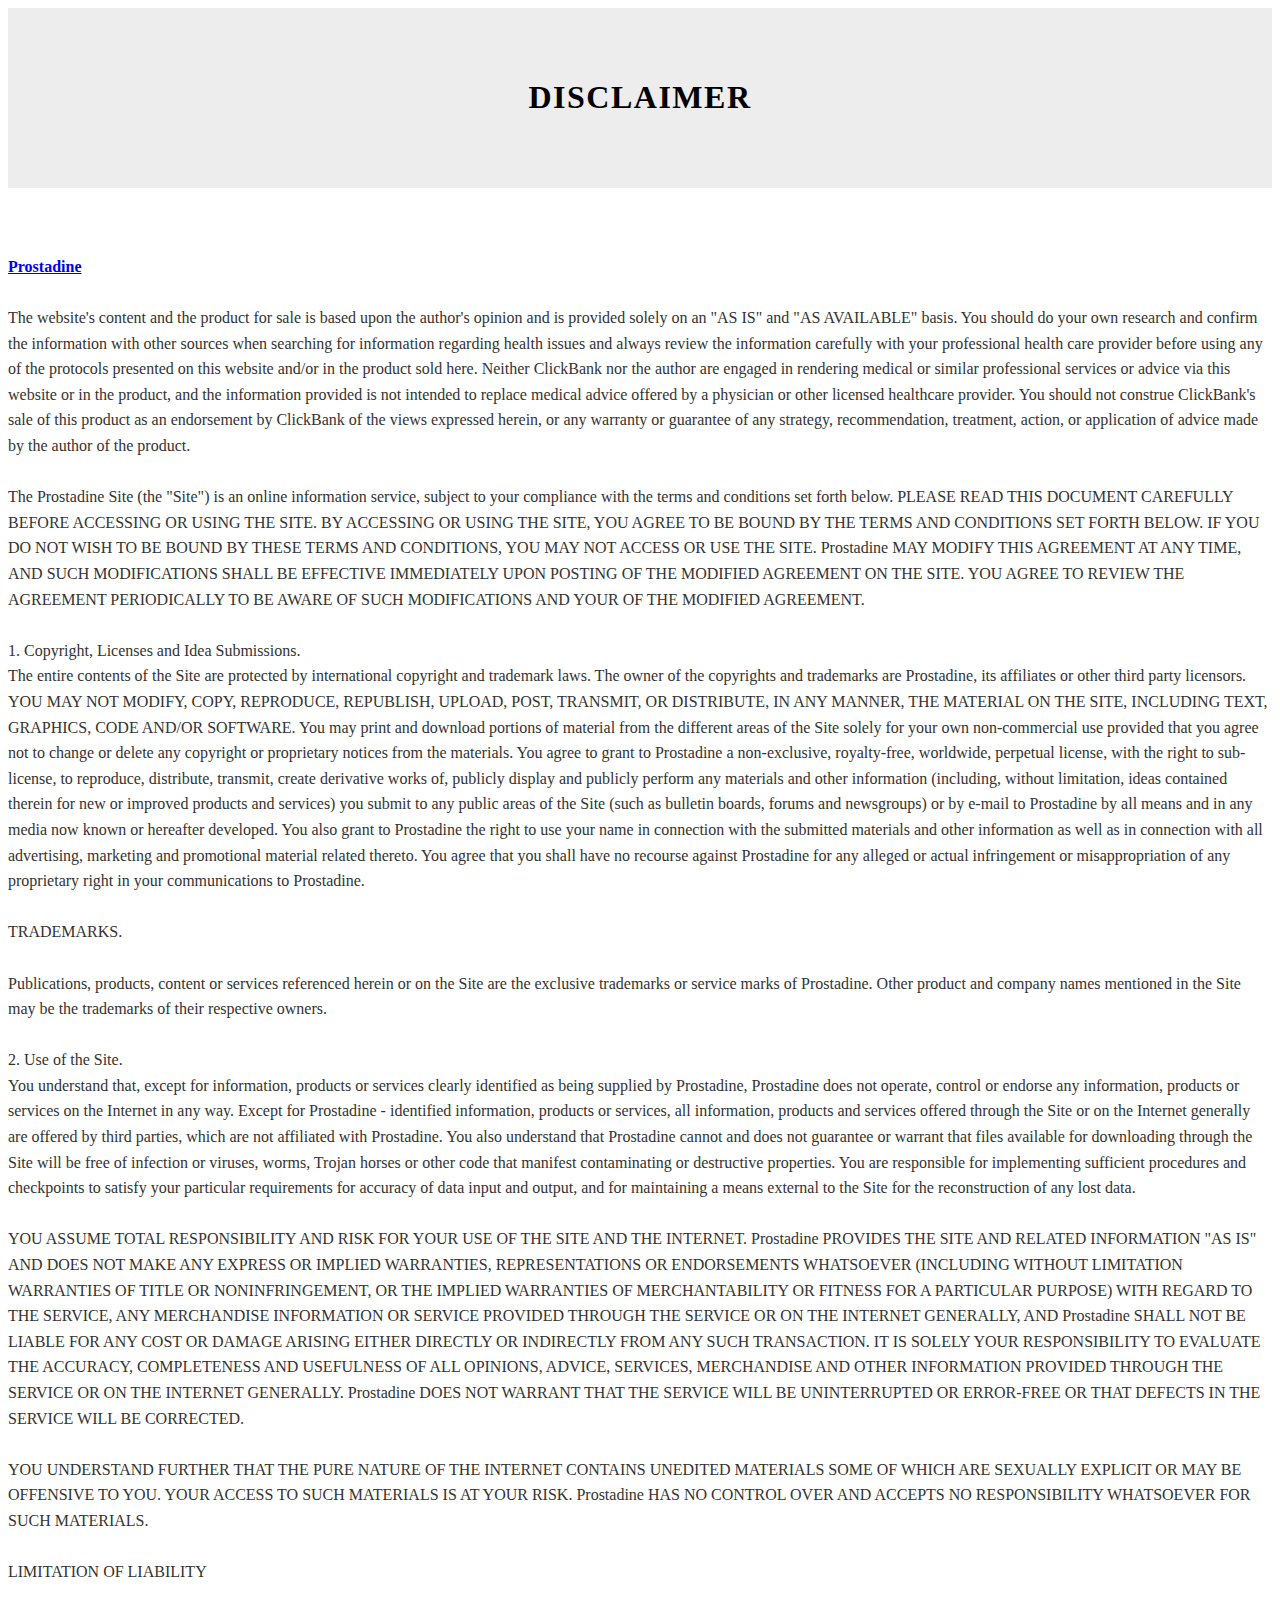
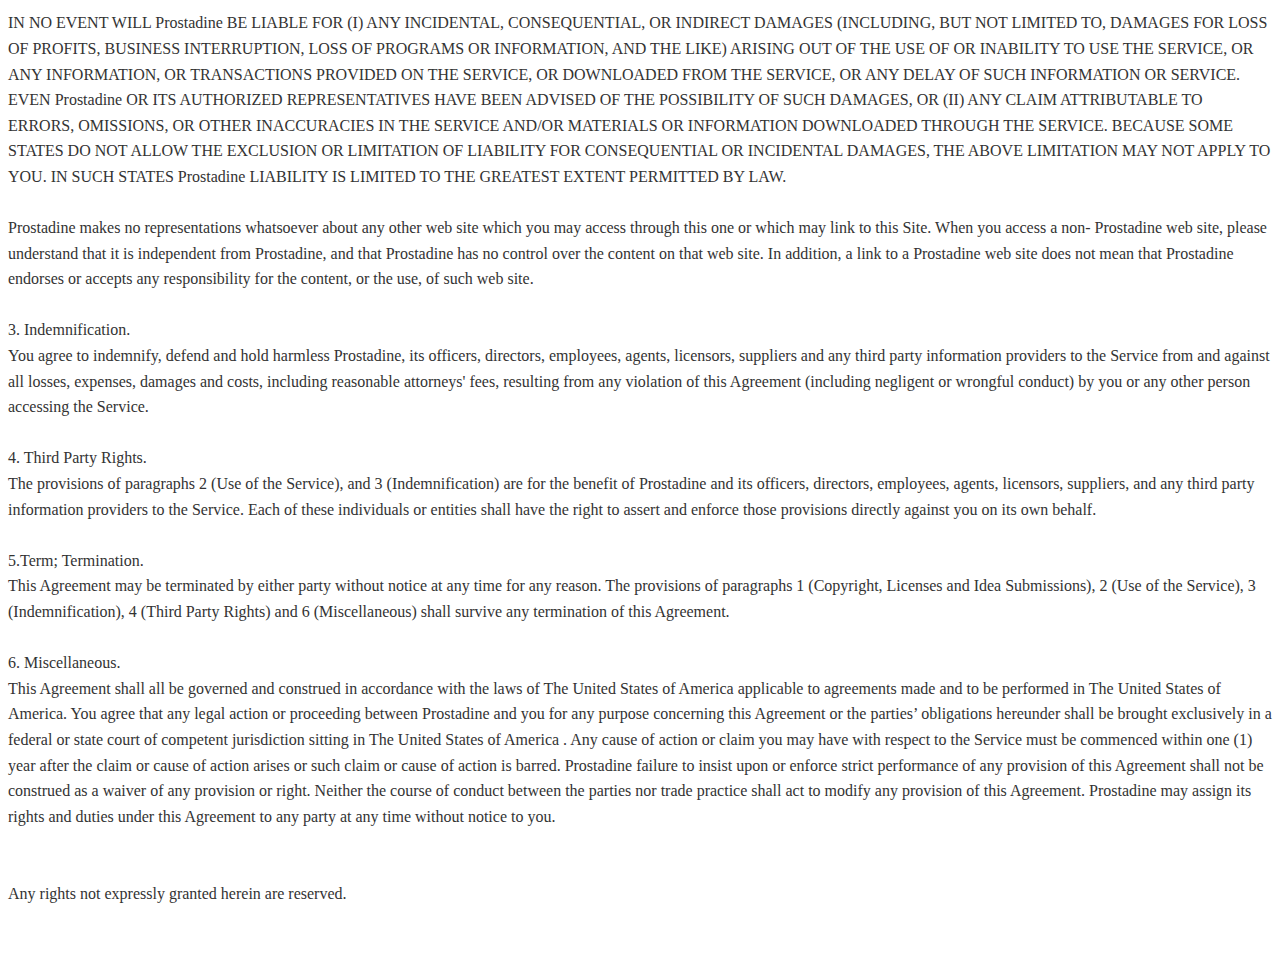
==== disclaimer.html @ 275eb6b3 "Template-2" ====
<!DOCTYPE html>
<html>
<head>
    <meta charset="UTF-8">
    <meta http-equiv="X-UA-Compatible" content="IE=edge">
    <meta name="viewport" content="width=device-width, initial-scale=1, minimum-scale=1">
    <title>Disclaimer</title>
    <link rel="stylesheet" href="assets/bootstrap/css/bootstrap.min.css">
    <link rel="stylesheet" href="https://fonts.googleapis.com/css?family=Jost:100,200,300,400,500,600,700,800,900,100i,200i,300i,400i,500i,600i,700i,800i,900i&display=swap">
    <style>
        .title-section {
            background-color: #ededed;
            padding: 50px 0;
            text-align: center;
        }
        .title-section h1 {
            font-weight: bold;
            letter-spacing: 1.5px;
        }
        .content-section {
            padding: 50px 0;
        }
        .content-section p {
            line-height: 1.6;
            color: #333;
        }
    </style>
</head>
<body>
    <section class="title-section">
        <div class="container">
            <div class="row justify-content-center">
                <div class="col-md-12 col-lg-12">
                    <h1 class="mbr-section-title mbr-fonts-style mb-4 display-2">DISCLAIMER</h1>
                </div>
            </div>
        </div>
    </section>
    <section class="content-section">
        <div class="container">
            <div class="row justify-content-center">
                <div class="col-md-12 col-lg-10">
                   
                


                    <p><a href="https://prostadine-go.com" class="text-primary"><strong>Prostadine</strong></a><br><br>The website's content and the product for sale is based upon the author's opinion and is provided solely on an "AS IS" and "AS AVAILABLE" basis. You should do your own research and confirm the information with other sources when searching for information regarding health issues and always review the information carefully with your professional health care provider before using any of the protocols presented on this website and/or in the product sold here. Neither ClickBank nor the author are engaged in rendering medical or similar professional services or advice via this website or in the product, and the information provided is not intended to replace medical advice offered by a physician or other licensed healthcare provider. You should not construe ClickBank's sale of this product as an endorsement by ClickBank of the views expressed herein, or any warranty or guarantee of any strategy, recommendation, treatment, action, or application of advice made by the author of the product.
                        <br>
                        <br>The Prostadine Site (the "Site") is an online information service, subject to your compliance with the terms and conditions set forth below. PLEASE READ THIS DOCUMENT CAREFULLY BEFORE ACCESSING OR USING THE SITE. BY ACCESSING OR USING THE SITE, YOU AGREE TO BE BOUND BY THE TERMS AND CONDITIONS SET FORTH BELOW. IF YOU DO NOT WISH TO BE BOUND BY THESE TERMS AND CONDITIONS, YOU MAY NOT ACCESS OR USE THE SITE. Prostadine MAY MODIFY THIS AGREEMENT AT ANY TIME, AND SUCH MODIFICATIONS SHALL BE EFFECTIVE IMMEDIATELY UPON POSTING OF THE MODIFIED AGREEMENT ON THE SITE. YOU AGREE TO REVIEW THE AGREEMENT PERIODICALLY TO BE AWARE OF SUCH MODIFICATIONS AND YOUR OF THE MODIFIED AGREEMENT.
                        <br>
                        <br>1. Copyright, Licenses and Idea Submissions.
                        <br>The entire contents of the Site are protected by international copyright and trademark laws. The owner of the copyrights and trademarks are Prostadine, its affiliates or other third party licensors. YOU MAY NOT MODIFY, COPY, REPRODUCE, REPUBLISH, UPLOAD, POST, TRANSMIT, OR DISTRIBUTE, IN ANY MANNER, THE MATERIAL ON THE SITE, INCLUDING TEXT, GRAPHICS, CODE AND/OR SOFTWARE. You may print and download portions of material from the different areas of the Site solely for your own non-commercial use provided that you agree not to change or delete any copyright or proprietary notices from the materials. You agree to grant to Prostadine a non-exclusive, royalty-free, worldwide, perpetual license, with the right to sub-license, to reproduce, distribute, transmit, create derivative works of, publicly display and publicly perform any materials and other information (including, without limitation, ideas contained therein for new or improved products and services) you submit to any public areas of the Site (such as bulletin boards, forums and newsgroups) or by e-mail to Prostadine by all means and in any media now known or hereafter developed. You also grant to Prostadine the right to use your name in connection with the submitted materials and other information as well as in connection with all advertising, marketing and promotional material related thereto. You agree that you shall have no recourse against Prostadine for any alleged or actual infringement or misappropriation of any proprietary right in your communications to Prostadine.
                        <br>
                        <br>TRADEMARKS.
                        <br>
                        <br>Publications, products, content or services referenced herein or on the Site are the exclusive trademarks or service marks of Prostadine. Other product and company names mentioned in the Site may be the trademarks of their respective owners. 
                        <br>
                        <br>2. Use of the Site.
                        <br>You understand that, except for information, products or services clearly identified as being supplied by Prostadine, Prostadine does not operate, control or endorse any information, products or services on the Internet in any way. Except for Prostadine - identified information, products or services, all information, products and services offered through the Site or on the Internet generally are offered by third parties, which are not affiliated with Prostadine. You also understand that Prostadine cannot and does not guarantee or warrant that files available for downloading through the Site will be free of infection or viruses, worms, Trojan horses or other code that manifest contaminating or destructive properties. You are responsible for implementing sufficient procedures and checkpoints to satisfy your particular requirements for accuracy of data input and output, and for maintaining a means external to the Site for the reconstruction of any lost data.
                        <br>
                        <br>YOU ASSUME TOTAL RESPONSIBILITY AND RISK FOR YOUR USE OF THE SITE AND THE INTERNET. Prostadine PROVIDES THE SITE AND RELATED INFORMATION "AS IS" AND DOES NOT MAKE ANY EXPRESS OR IMPLIED WARRANTIES, REPRESENTATIONS OR ENDORSEMENTS WHATSOEVER (INCLUDING WITHOUT LIMITATION WARRANTIES OF TITLE OR NONINFRINGEMENT, OR THE IMPLIED WARRANTIES OF MERCHANTABILITY OR FITNESS FOR A PARTICULAR PURPOSE) WITH REGARD TO THE SERVICE, ANY MERCHANDISE INFORMATION OR SERVICE PROVIDED THROUGH THE SERVICE OR ON THE INTERNET GENERALLY, AND Prostadine SHALL NOT BE LIABLE FOR ANY COST OR DAMAGE ARISING EITHER DIRECTLY OR INDIRECTLY FROM ANY SUCH TRANSACTION. IT IS SOLELY YOUR RESPONSIBILITY TO EVALUATE THE ACCURACY, COMPLETENESS AND USEFULNESS OF ALL OPINIONS, ADVICE, SERVICES, MERCHANDISE AND OTHER INFORMATION PROVIDED THROUGH THE SERVICE OR ON THE INTERNET GENERALLY. Prostadine DOES NOT WARRANT THAT THE SERVICE WILL BE UNINTERRUPTED OR ERROR-FREE OR THAT DEFECTS IN THE SERVICE WILL BE CORRECTED. 
                        <br>
                        <br>YOU UNDERSTAND FURTHER THAT THE PURE NATURE OF THE INTERNET CONTAINS UNEDITED MATERIALS SOME OF WHICH ARE SEXUALLY EXPLICIT OR MAY BE OFFENSIVE TO YOU. YOUR ACCESS TO SUCH MATERIALS IS AT YOUR RISK. Prostadine HAS NO CONTROL OVER AND ACCEPTS NO RESPONSIBILITY WHATSOEVER FOR SUCH MATERIALS.
                        <br>
                        <br>LIMITATION OF LIABILITY
                        <br>
                        <br>IN NO EVENT WILL Prostadine BE LIABLE FOR (I) ANY INCIDENTAL, CONSEQUENTIAL, OR INDIRECT DAMAGES (INCLUDING, BUT NOT LIMITED TO, DAMAGES FOR LOSS OF PROFITS, BUSINESS INTERRUPTION, LOSS OF PROGRAMS OR INFORMATION, AND THE LIKE) ARISING OUT OF THE USE OF OR INABILITY TO USE THE SERVICE, OR ANY INFORMATION, OR TRANSACTIONS PROVIDED ON THE SERVICE, OR DOWNLOADED FROM THE SERVICE, OR ANY DELAY OF SUCH INFORMATION OR SERVICE. EVEN Prostadine OR ITS AUTHORIZED REPRESENTATIVES HAVE BEEN ADVISED OF THE POSSIBILITY OF SUCH DAMAGES, OR (II) ANY CLAIM ATTRIBUTABLE TO ERRORS, OMISSIONS, OR OTHER INACCURACIES IN THE SERVICE AND/OR MATERIALS OR INFORMATION DOWNLOADED THROUGH THE SERVICE. BECAUSE SOME STATES DO NOT ALLOW THE EXCLUSION OR LIMITATION OF LIABILITY FOR CONSEQUENTIAL OR INCIDENTAL DAMAGES, THE ABOVE LIMITATION MAY NOT APPLY TO YOU. IN SUCH STATES Prostadine LIABILITY IS LIMITED TO THE GREATEST EXTENT PERMITTED BY LAW.
                        <br>
                        <br>Prostadine makes no representations whatsoever about any other web site which you may access through this one or which may link to this Site. When you access a non- Prostadine web site, please understand that it is independent from Prostadine, and that Prostadine has no control over the content on that web site. In addition, a link to a Prostadine web site does not mean that Prostadine endorses or accepts any responsibility for the content, or the use, of such web site.
                        <br>
                        <br>3. Indemnification.
                        <br>You agree to indemnify, defend and hold harmless Prostadine, its officers, directors, employees, agents, licensors, suppliers and any third party information providers to the Service from and against all losses, expenses, damages and costs, including reasonable attorneys' fees, resulting from any violation of this Agreement (including negligent or wrongful conduct) by you or any other person accessing the Service.
                        <br>
                        <br>4. Third Party Rights.
                        <br>The provisions of paragraphs 2 (Use of the Service), and 3 (Indemnification) are for the benefit of Prostadine and its officers, directors, employees, agents, licensors, suppliers, and any third party information providers to the Service. Each of these individuals or entities shall have the right to assert and enforce those provisions directly against you on its own behalf.
                        <br>
                        <br>5.Term; Termination.
                        <br>This Agreement may be terminated by either party without notice at any time for any reason. The provisions of paragraphs 1 (Copyright, Licenses and Idea Submissions), 2 (Use of the Service), 3 (Indemnification), 4 (Third Party Rights) and 6 (Miscellaneous) shall survive any termination of this Agreement. 
                        <br>
                        <br>6. Miscellaneous.
                        <br>This Agreement shall all be governed and construed in accordance with the laws of The United States of America applicable to agreements made and to be performed in The United States of America. You agree that any legal action or proceeding between Prostadine and you for any purpose concerning this Agreement or the parties’ obligations hereunder shall be brought exclusively in a federal or state court of competent jurisdiction sitting in The United States of America . Any cause of action or claim you may have with respect to the Service must be commenced within one (1) year after the claim or cause of action arises or such claim or cause of action is barred. Prostadine failure to insist upon or enforce strict performance of any provision of this Agreement shall not be construed as a waiver of any provision or right. Neither the course of conduct between the parties nor trade practice shall act to modify any provision of this Agreement. Prostadine may assign its rights and duties under this Agreement to any party at any time without notice to you.
                        <br>
                        <br>
                        <br>Any rights not expressly granted herein are reserved.
                        <br>
                    </p>
                    </div>
                </div>
            </div>
        </section>
    </body>
    </html>
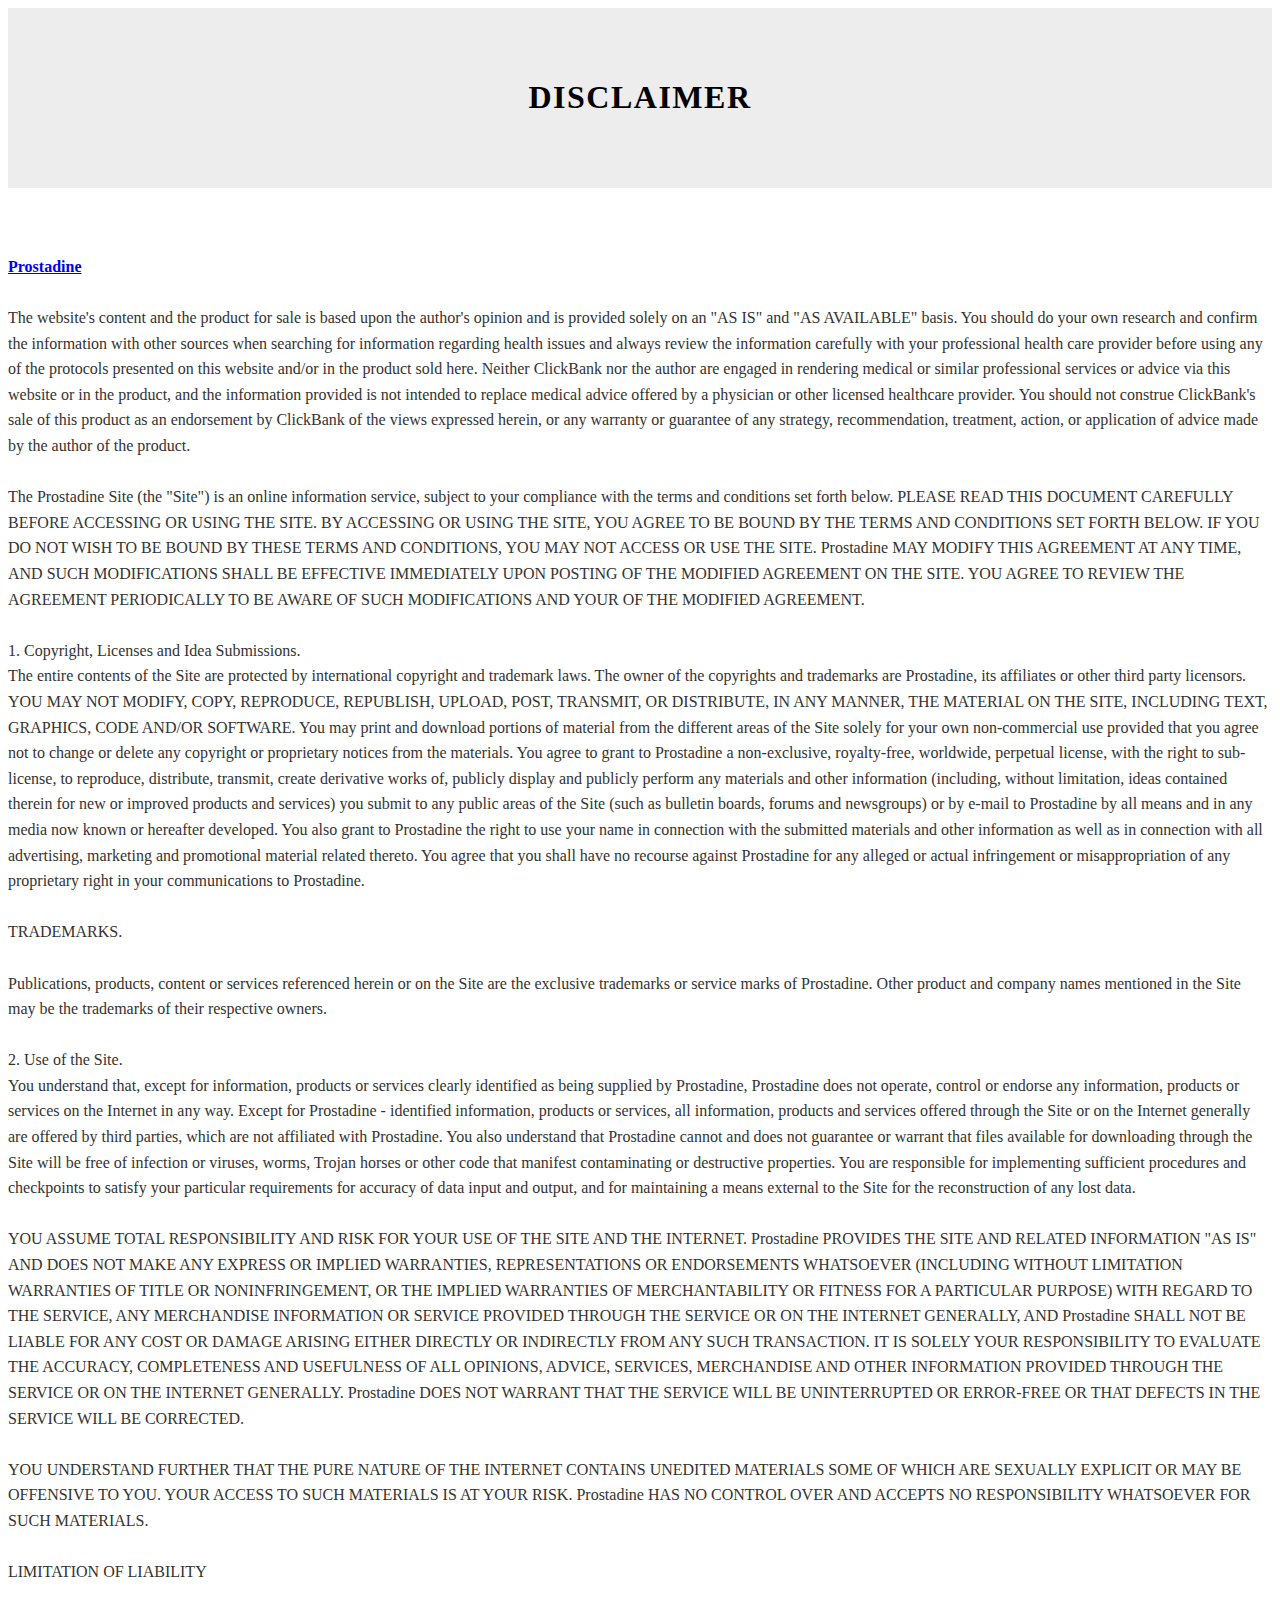
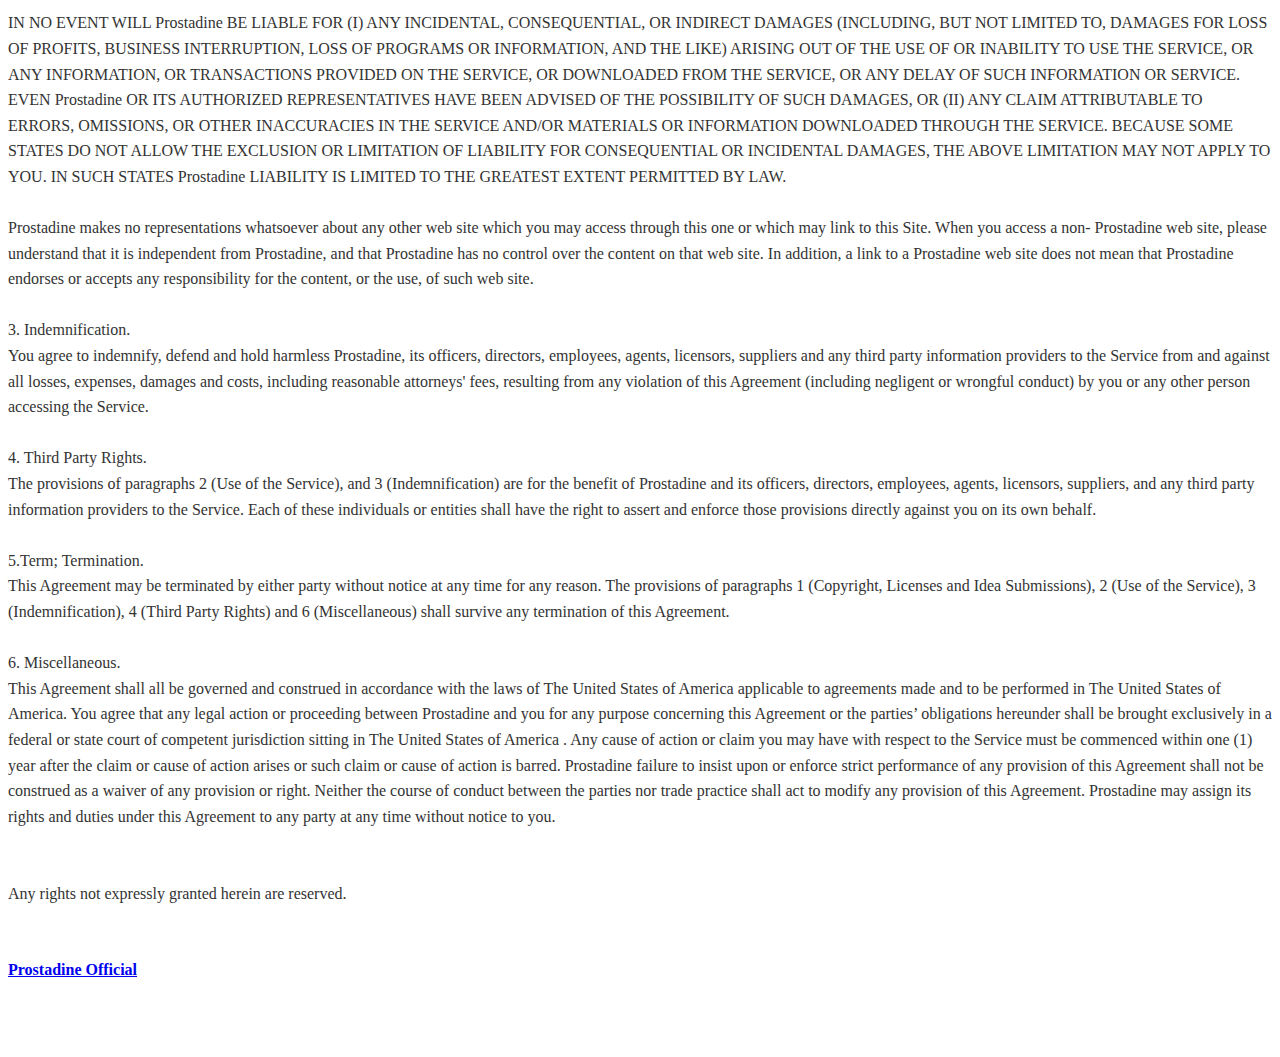
==== commit 30adead8: "update file - Template-1" ====
--- a/disclaimer.html
+++ b/disclaimer.html
@@ -44,7 +44,7 @@
                 
 
 
-                    <p><a href="https://prostadine-go.com" class="text-primary"><strong>Prostadine</strong></a><br><br>The website's content and the product for sale is based upon the author's opinion and is provided solely on an "AS IS" and "AS AVAILABLE" basis. You should do your own research and confirm the information with other sources when searching for information regarding health issues and always review the information carefully with your professional health care provider before using any of the protocols presented on this website and/or in the product sold here. Neither ClickBank nor the author are engaged in rendering medical or similar professional services or advice via this website or in the product, and the information provided is not intended to replace medical advice offered by a physician or other licensed healthcare provider. You should not construe ClickBank's sale of this product as an endorsement by ClickBank of the views expressed herein, or any warranty or guarantee of any strategy, recommendation, treatment, action, or application of advice made by the author of the product.
+                    <p><a href="https://prostadine-go.com/official" class="text-primary"><strong>Prostadine</strong></a><br><br>The website's content and the product for sale is based upon the author's opinion and is provided solely on an "AS IS" and "AS AVAILABLE" basis. You should do your own research and confirm the information with other sources when searching for information regarding health issues and always review the information carefully with your professional health care provider before using any of the protocols presented on this website and/or in the product sold here. Neither ClickBank nor the author are engaged in rendering medical or similar professional services or advice via this website or in the product, and the information provided is not intended to replace medical advice offered by a physician or other licensed healthcare provider. You should not construe ClickBank's sale of this product as an endorsement by ClickBank of the views expressed herein, or any warranty or guarantee of any strategy, recommendation, treatment, action, or application of advice made by the author of the product.
                         <br>
                         <br>The Prostadine Site (the "Site") is an online information service, subject to your compliance with the terms and conditions set forth below. PLEASE READ THIS DOCUMENT CAREFULLY BEFORE ACCESSING OR USING THE SITE. BY ACCESSING OR USING THE SITE, YOU AGREE TO BE BOUND BY THE TERMS AND CONDITIONS SET FORTH BELOW. IF YOU DO NOT WISH TO BE BOUND BY THESE TERMS AND CONDITIONS, YOU MAY NOT ACCESS OR USE THE SITE. Prostadine MAY MODIFY THIS AGREEMENT AT ANY TIME, AND SUCH MODIFICATIONS SHALL BE EFFECTIVE IMMEDIATELY UPON POSTING OF THE MODIFIED AGREEMENT ON THE SITE. YOU AGREE TO REVIEW THE AGREEMENT PERIODICALLY TO BE AWARE OF SUCH MODIFICATIONS AND YOUR OF THE MODIFIED AGREEMENT.
                         <br>
@@ -83,6 +83,9 @@
                         <br>
                         <br>Any rights not expressly granted herein are reserved.
                         <br>
+                        <br>
+                        <br><a href="https://prostadine-go.com/official/official" class="text-primary"><strong>Prostadine Official</strong></a>
+                        <br>
                     </p>
                     </div>
                 </div>
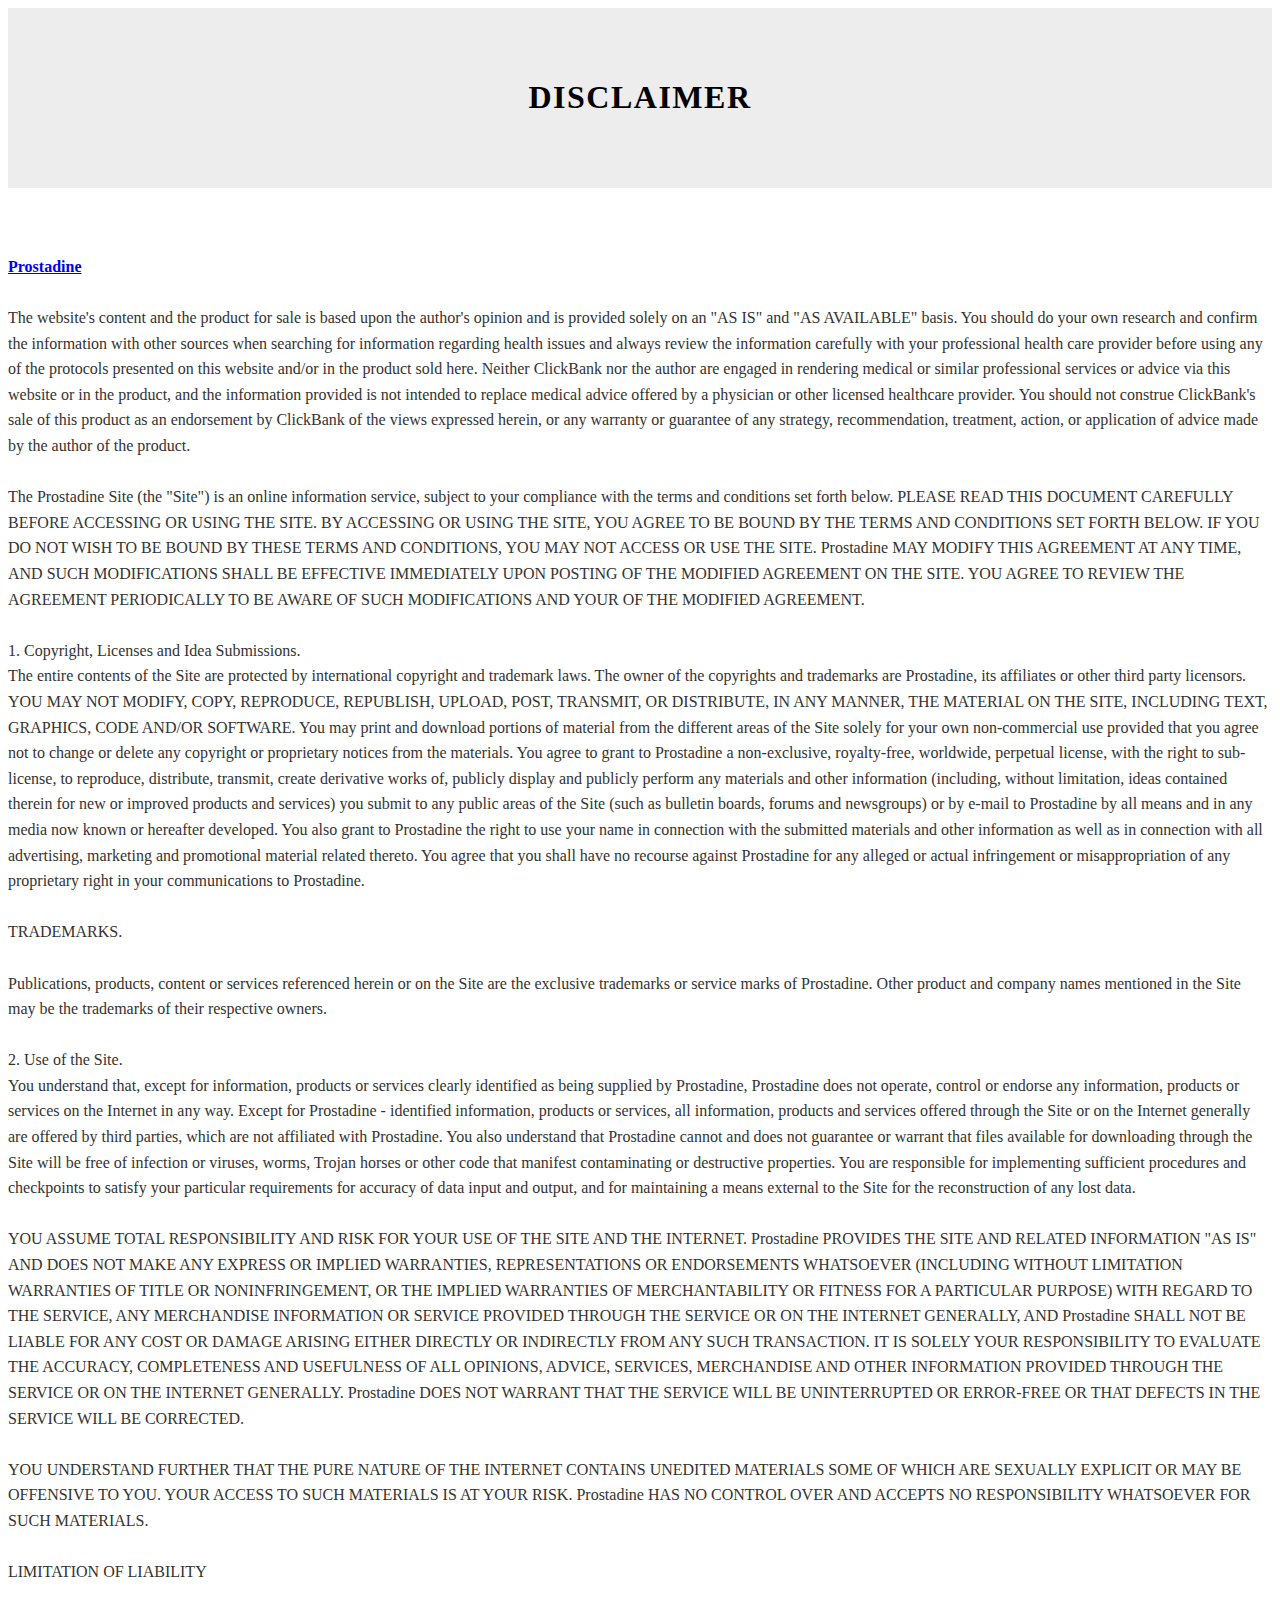
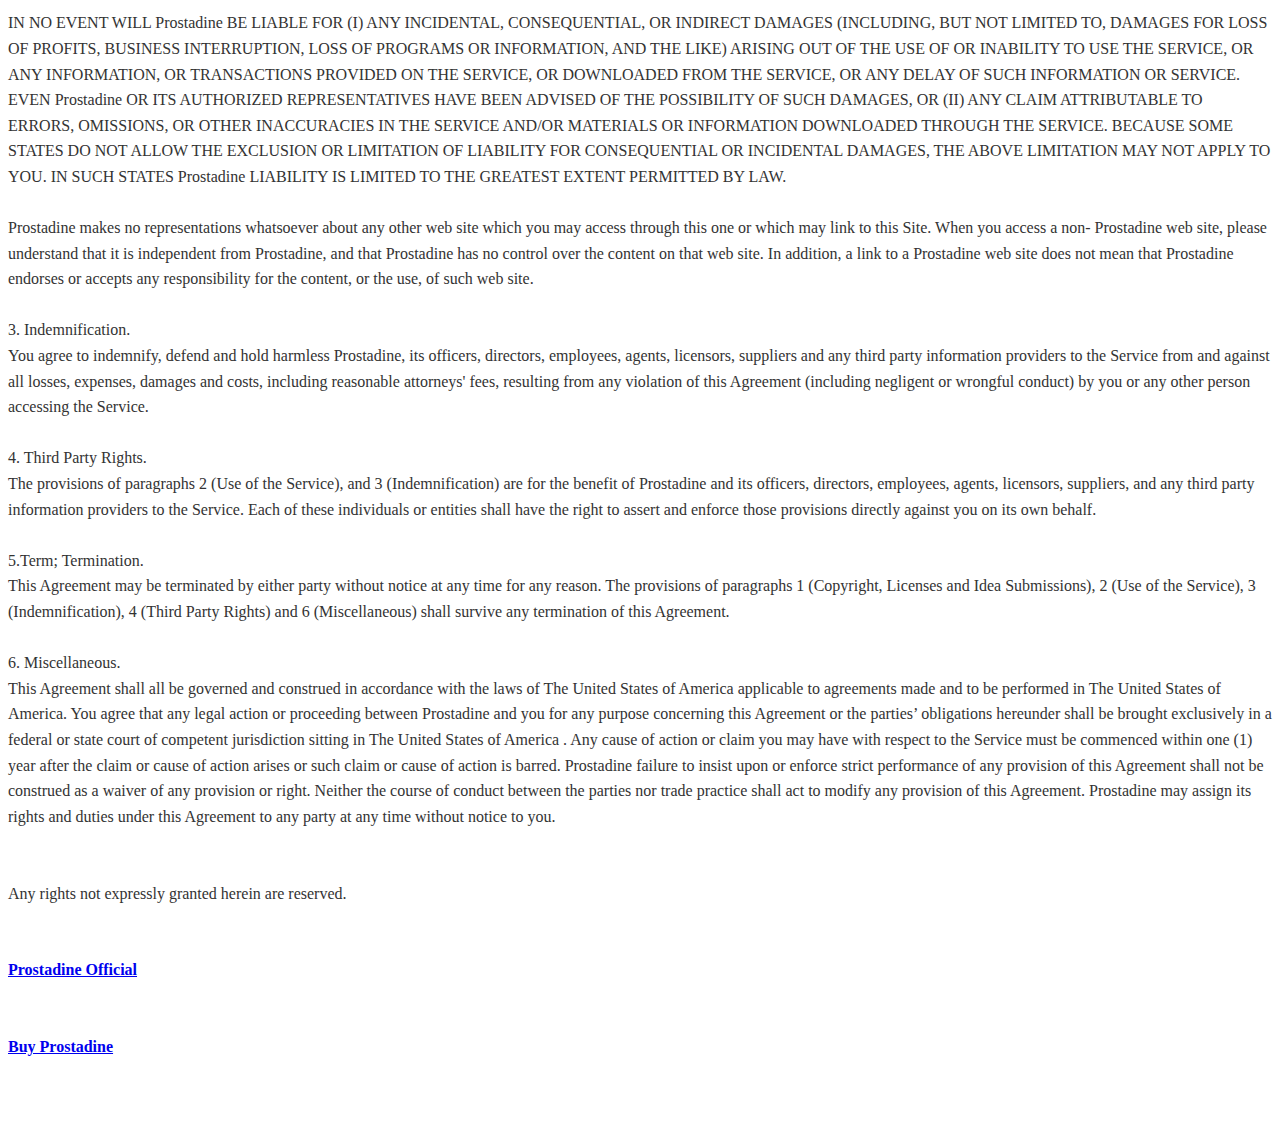
==== commit 58f53cae: "update file - Template-3" ====
--- a/disclaimer.html
+++ b/disclaimer.html
@@ -44,7 +44,7 @@
                 
 
 
-                    <p><a href="https://prostadine-go.com/official" class="text-primary"><strong>Prostadine</strong></a><br><br>The website's content and the product for sale is based upon the author's opinion and is provided solely on an "AS IS" and "AS AVAILABLE" basis. You should do your own research and confirm the information with other sources when searching for information regarding health issues and always review the information carefully with your professional health care provider before using any of the protocols presented on this website and/or in the product sold here. Neither ClickBank nor the author are engaged in rendering medical or similar professional services or advice via this website or in the product, and the information provided is not intended to replace medical advice offered by a physician or other licensed healthcare provider. You should not construe ClickBank's sale of this product as an endorsement by ClickBank of the views expressed herein, or any warranty or guarantee of any strategy, recommendation, treatment, action, or application of advice made by the author of the product.
+                    <p><a href="https://prostadine-go.com/prostadine" class="text-primary"><strong>Prostadine</strong></a><br><br>The website's content and the product for sale is based upon the author's opinion and is provided solely on an "AS IS" and "AS AVAILABLE" basis. You should do your own research and confirm the information with other sources when searching for information regarding health issues and always review the information carefully with your professional health care provider before using any of the protocols presented on this website and/or in the product sold here. Neither ClickBank nor the author are engaged in rendering medical or similar professional services or advice via this website or in the product, and the information provided is not intended to replace medical advice offered by a physician or other licensed healthcare provider. You should not construe ClickBank's sale of this product as an endorsement by ClickBank of the views expressed herein, or any warranty or guarantee of any strategy, recommendation, treatment, action, or application of advice made by the author of the product.
                         <br>
                         <br>The Prostadine Site (the "Site") is an online information service, subject to your compliance with the terms and conditions set forth below. PLEASE READ THIS DOCUMENT CAREFULLY BEFORE ACCESSING OR USING THE SITE. BY ACCESSING OR USING THE SITE, YOU AGREE TO BE BOUND BY THE TERMS AND CONDITIONS SET FORTH BELOW. IF YOU DO NOT WISH TO BE BOUND BY THESE TERMS AND CONDITIONS, YOU MAY NOT ACCESS OR USE THE SITE. Prostadine MAY MODIFY THIS AGREEMENT AT ANY TIME, AND SUCH MODIFICATIONS SHALL BE EFFECTIVE IMMEDIATELY UPON POSTING OF THE MODIFIED AGREEMENT ON THE SITE. YOU AGREE TO REVIEW THE AGREEMENT PERIODICALLY TO BE AWARE OF SUCH MODIFICATIONS AND YOUR OF THE MODIFIED AGREEMENT.
                         <br>
@@ -84,8 +84,10 @@
                         <br>Any rights not expressly granted herein are reserved.
                         <br>
                         <br>
-                        <br><a href="https://prostadine-go.com/official/official" class="text-primary"><strong>Prostadine Official</strong></a>
+                        <br><a href="https://prostadine-go.com/prostadine/official" class="text-primary"><strong>Prostadine Official</strong></a>
                         <br>
+                        <br>
+                        <br><a href="https://prostadine-go.com/prostadine/prostadine" class="text-primary"><strong>Buy Prostadine</strong></a>
                     </p>
                     </div>
                 </div>
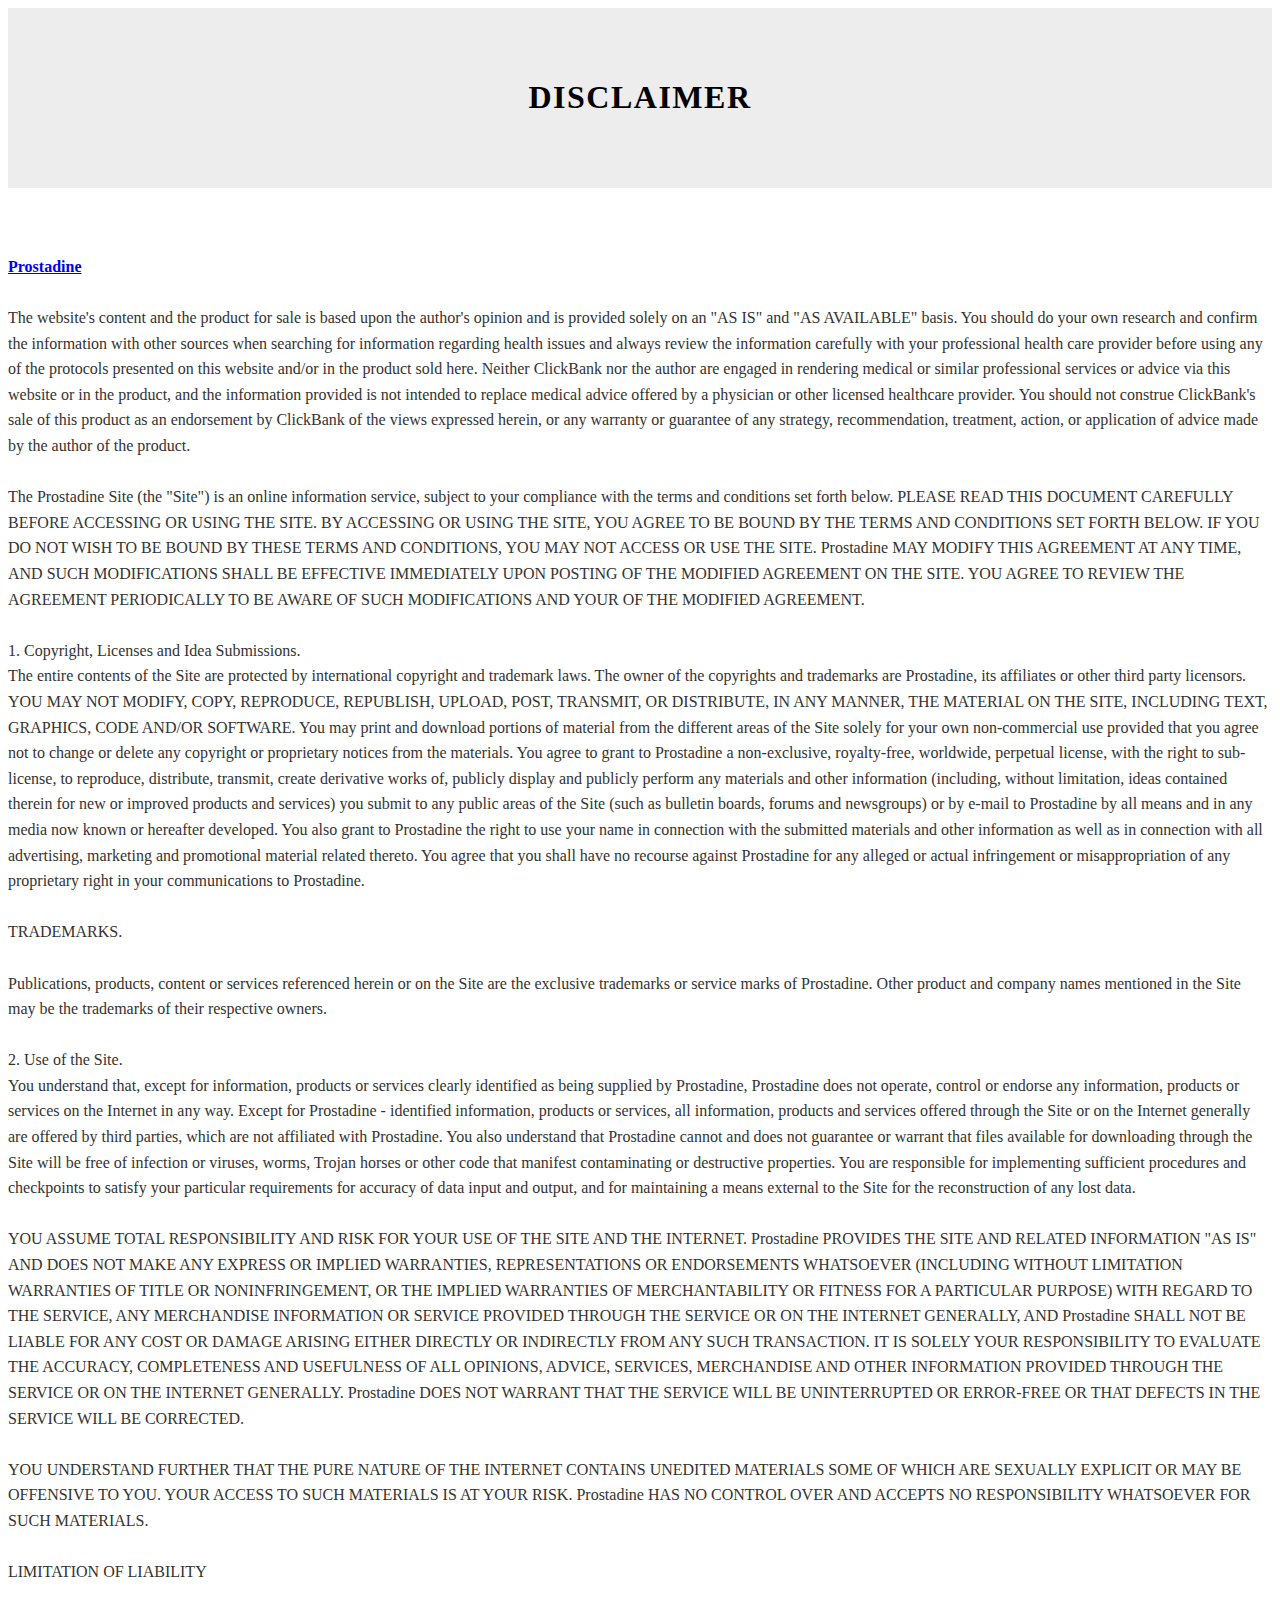
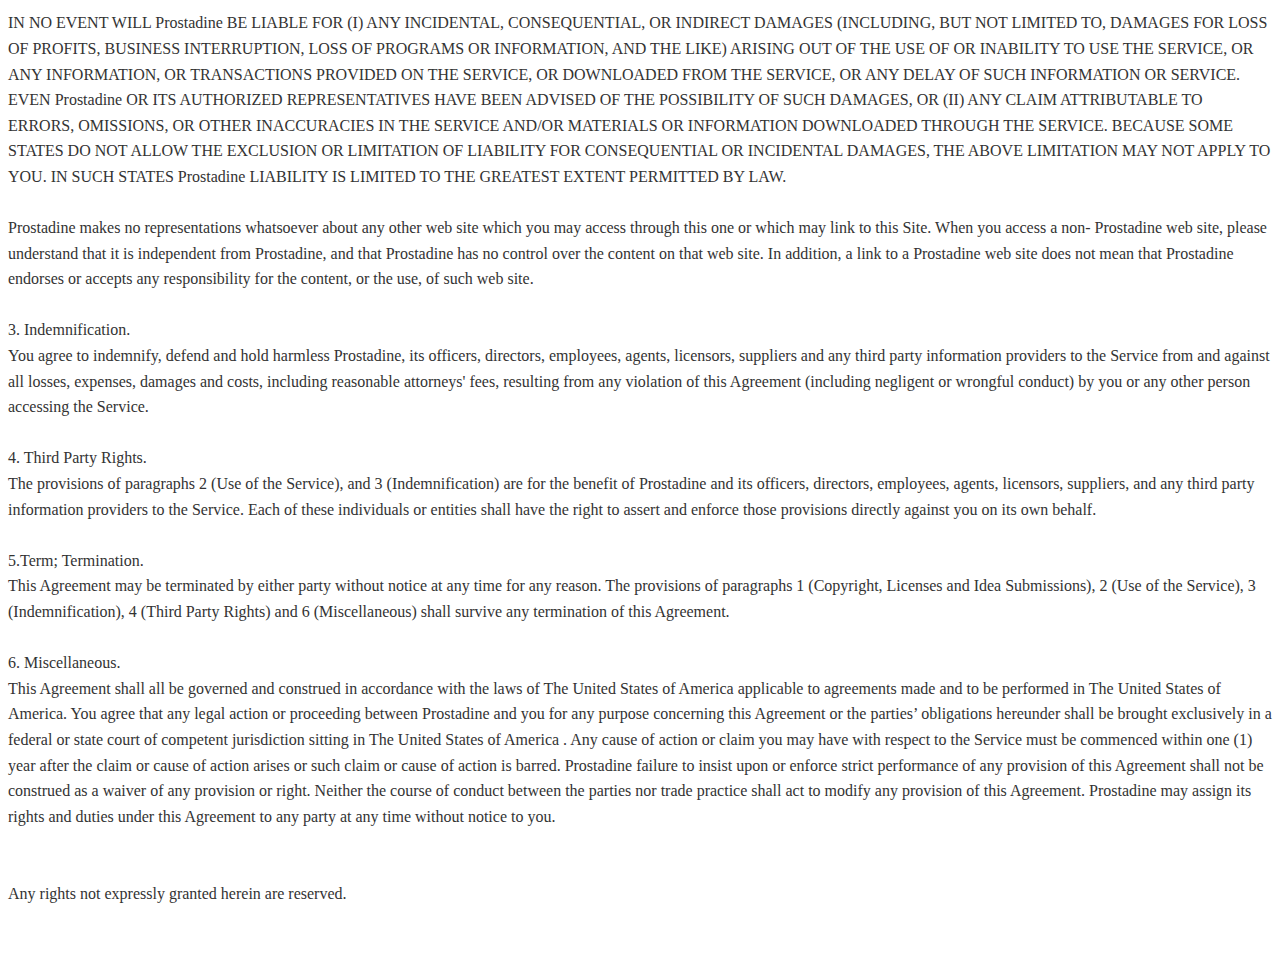
==== commit 59b874c4: "Template-2" ====
--- a/disclaimer.html
+++ b/disclaimer.html
@@ -44,7 +44,7 @@
                 
 
 
-                    <p><a href="https://prostadine-go.com/prostadine" class="text-primary"><strong>Prostadine</strong></a><br><br>The website's content and the product for sale is based upon the author's opinion and is provided solely on an "AS IS" and "AS AVAILABLE" basis. You should do your own research and confirm the information with other sources when searching for information regarding health issues and always review the information carefully with your professional health care provider before using any of the protocols presented on this website and/or in the product sold here. Neither ClickBank nor the author are engaged in rendering medical or similar professional services or advice via this website or in the product, and the information provided is not intended to replace medical advice offered by a physician or other licensed healthcare provider. You should not construe ClickBank's sale of this product as an endorsement by ClickBank of the views expressed herein, or any warranty or guarantee of any strategy, recommendation, treatment, action, or application of advice made by the author of the product.
+                    <p><a href="https://prostadine-go.com/" class="text-primary"><strong>Prostadine</strong></a><br><br>The website's content and the product for sale is based upon the author's opinion and is provided solely on an "AS IS" and "AS AVAILABLE" basis. You should do your own research and confirm the information with other sources when searching for information regarding health issues and always review the information carefully with your professional health care provider before using any of the protocols presented on this website and/or in the product sold here. Neither ClickBank nor the author are engaged in rendering medical or similar professional services or advice via this website or in the product, and the information provided is not intended to replace medical advice offered by a physician or other licensed healthcare provider. You should not construe ClickBank's sale of this product as an endorsement by ClickBank of the views expressed herein, or any warranty or guarantee of any strategy, recommendation, treatment, action, or application of advice made by the author of the product.
                         <br>
                         <br>The Prostadine Site (the "Site") is an online information service, subject to your compliance with the terms and conditions set forth below. PLEASE READ THIS DOCUMENT CAREFULLY BEFORE ACCESSING OR USING THE SITE. BY ACCESSING OR USING THE SITE, YOU AGREE TO BE BOUND BY THE TERMS AND CONDITIONS SET FORTH BELOW. IF YOU DO NOT WISH TO BE BOUND BY THESE TERMS AND CONDITIONS, YOU MAY NOT ACCESS OR USE THE SITE. Prostadine MAY MODIFY THIS AGREEMENT AT ANY TIME, AND SUCH MODIFICATIONS SHALL BE EFFECTIVE IMMEDIATELY UPON POSTING OF THE MODIFIED AGREEMENT ON THE SITE. YOU AGREE TO REVIEW THE AGREEMENT PERIODICALLY TO BE AWARE OF SUCH MODIFICATIONS AND YOUR OF THE MODIFIED AGREEMENT.
                         <br>
@@ -83,11 +83,6 @@
                         <br>
                         <br>Any rights not expressly granted herein are reserved.
                         <br>
-                        <br>
-                        <br><a href="https://prostadine-go.com/prostadine/official" class="text-primary"><strong>Prostadine Official</strong></a>
-                        <br>
-                        <br>
-                        <br><a href="https://prostadine-go.com/prostadine/prostadine" class="text-primary"><strong>Buy Prostadine</strong></a>
                     </p>
                     </div>
                 </div>
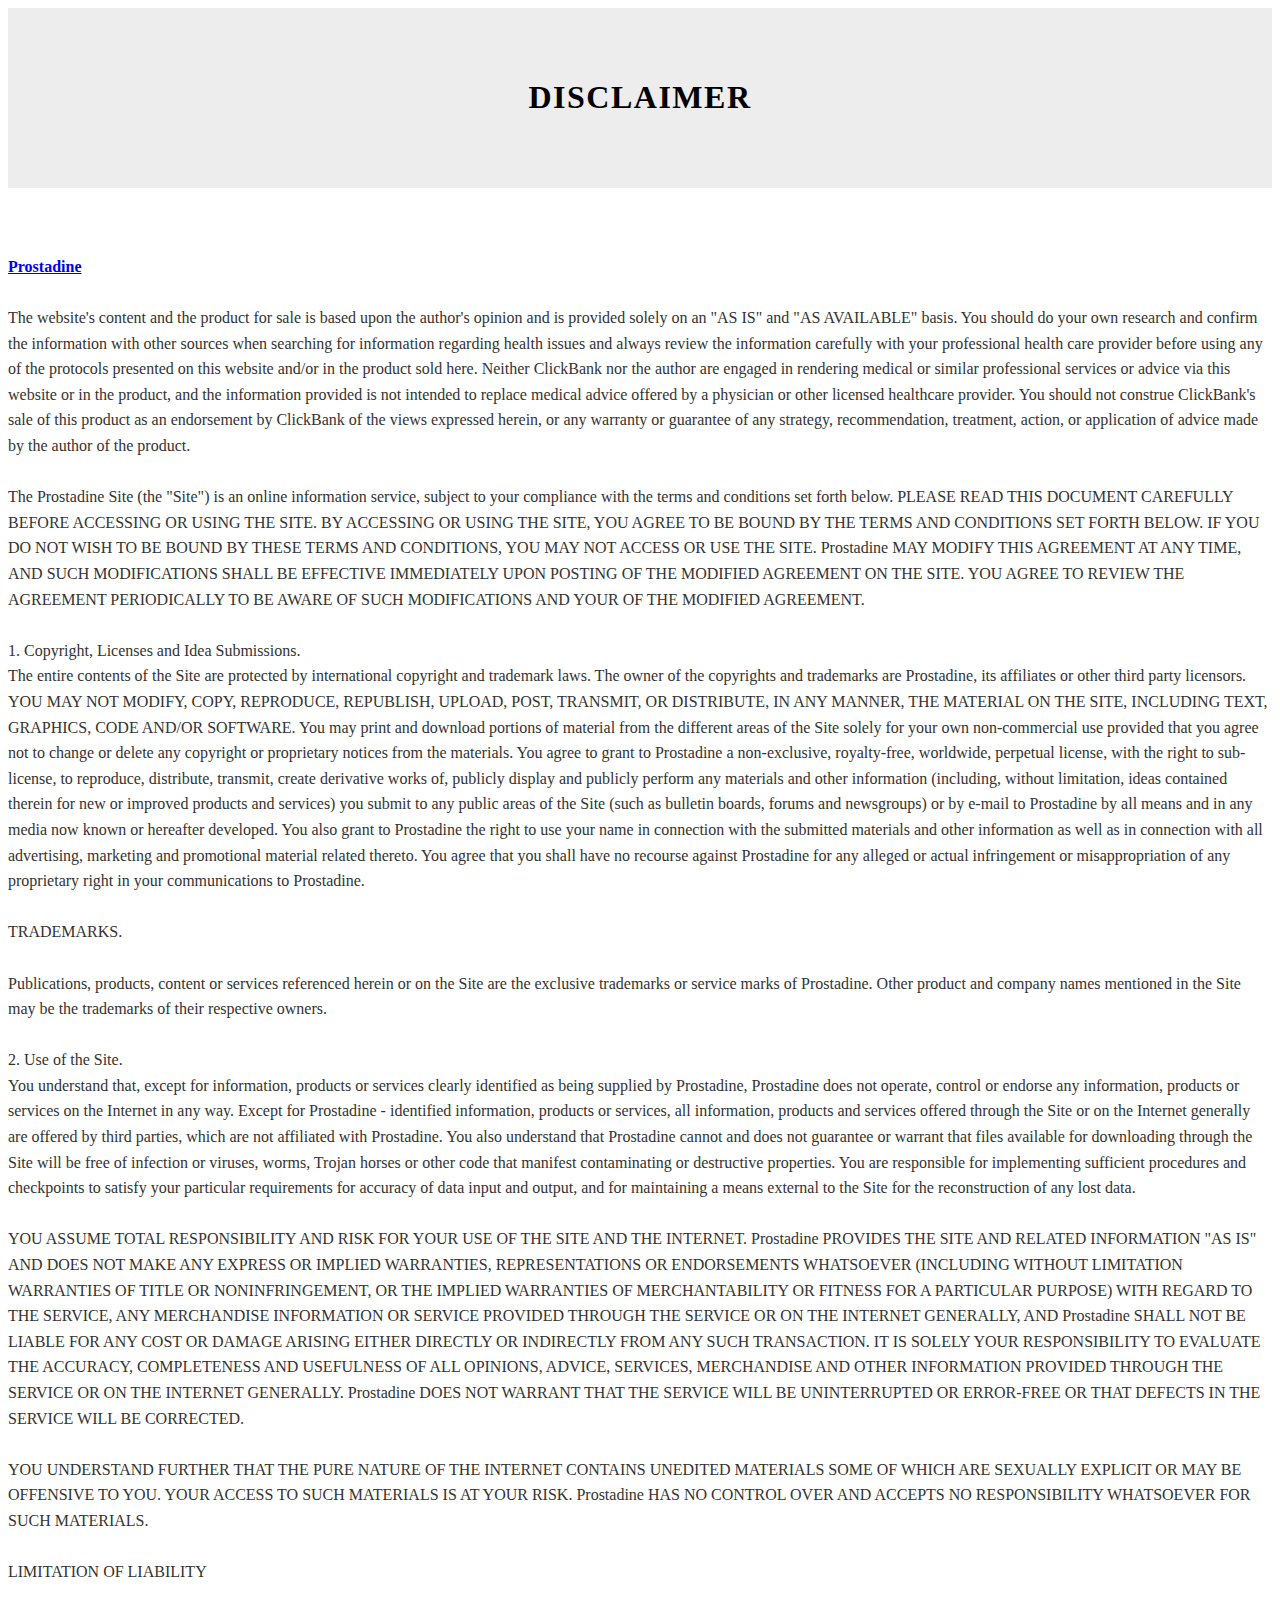
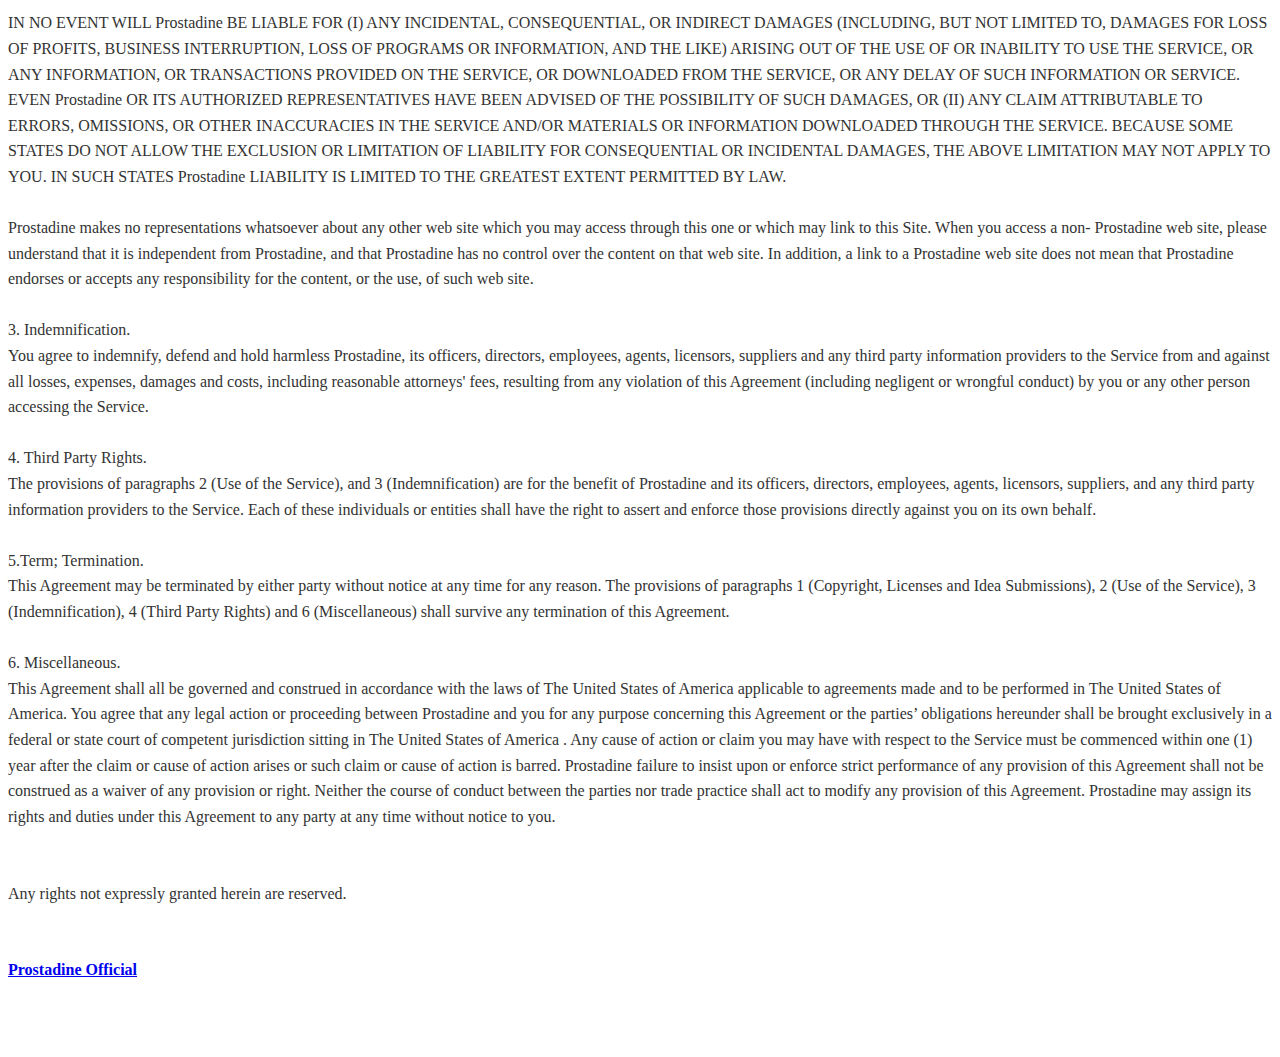
==== commit b4abeab1: "update file - Template-1" ====
--- a/disclaimer.html
+++ b/disclaimer.html
@@ -44,7 +44,7 @@
                 
 
 
-                    <p><a href="https://prostadine-go.com/" class="text-primary"><strong>Prostadine</strong></a><br><br>The website's content and the product for sale is based upon the author's opinion and is provided solely on an "AS IS" and "AS AVAILABLE" basis. You should do your own research and confirm the information with other sources when searching for information regarding health issues and always review the information carefully with your professional health care provider before using any of the protocols presented on this website and/or in the product sold here. Neither ClickBank nor the author are engaged in rendering medical or similar professional services or advice via this website or in the product, and the information provided is not intended to replace medical advice offered by a physician or other licensed healthcare provider. You should not construe ClickBank's sale of this product as an endorsement by ClickBank of the views expressed herein, or any warranty or guarantee of any strategy, recommendation, treatment, action, or application of advice made by the author of the product.
+                    <p><a href="https://prostadine-the.com" class="text-primary"><strong>Prostadine</strong></a><br><br>The website's content and the product for sale is based upon the author's opinion and is provided solely on an "AS IS" and "AS AVAILABLE" basis. You should do your own research and confirm the information with other sources when searching for information regarding health issues and always review the information carefully with your professional health care provider before using any of the protocols presented on this website and/or in the product sold here. Neither ClickBank nor the author are engaged in rendering medical or similar professional services or advice via this website or in the product, and the information provided is not intended to replace medical advice offered by a physician or other licensed healthcare provider. You should not construe ClickBank's sale of this product as an endorsement by ClickBank of the views expressed herein, or any warranty or guarantee of any strategy, recommendation, treatment, action, or application of advice made by the author of the product.
                         <br>
                         <br>The Prostadine Site (the "Site") is an online information service, subject to your compliance with the terms and conditions set forth below. PLEASE READ THIS DOCUMENT CAREFULLY BEFORE ACCESSING OR USING THE SITE. BY ACCESSING OR USING THE SITE, YOU AGREE TO BE BOUND BY THE TERMS AND CONDITIONS SET FORTH BELOW. IF YOU DO NOT WISH TO BE BOUND BY THESE TERMS AND CONDITIONS, YOU MAY NOT ACCESS OR USE THE SITE. Prostadine MAY MODIFY THIS AGREEMENT AT ANY TIME, AND SUCH MODIFICATIONS SHALL BE EFFECTIVE IMMEDIATELY UPON POSTING OF THE MODIFIED AGREEMENT ON THE SITE. YOU AGREE TO REVIEW THE AGREEMENT PERIODICALLY TO BE AWARE OF SUCH MODIFICATIONS AND YOUR OF THE MODIFIED AGREEMENT.
                         <br>
@@ -83,6 +83,9 @@
                         <br>
                         <br>Any rights not expressly granted herein are reserved.
                         <br>
+                        <br>
+                        <br><a href="https://prostadine-the.com/official" class="text-primary"><strong>Prostadine Official</strong></a>
+                        <br>
                     </p>
                     </div>
                 </div>
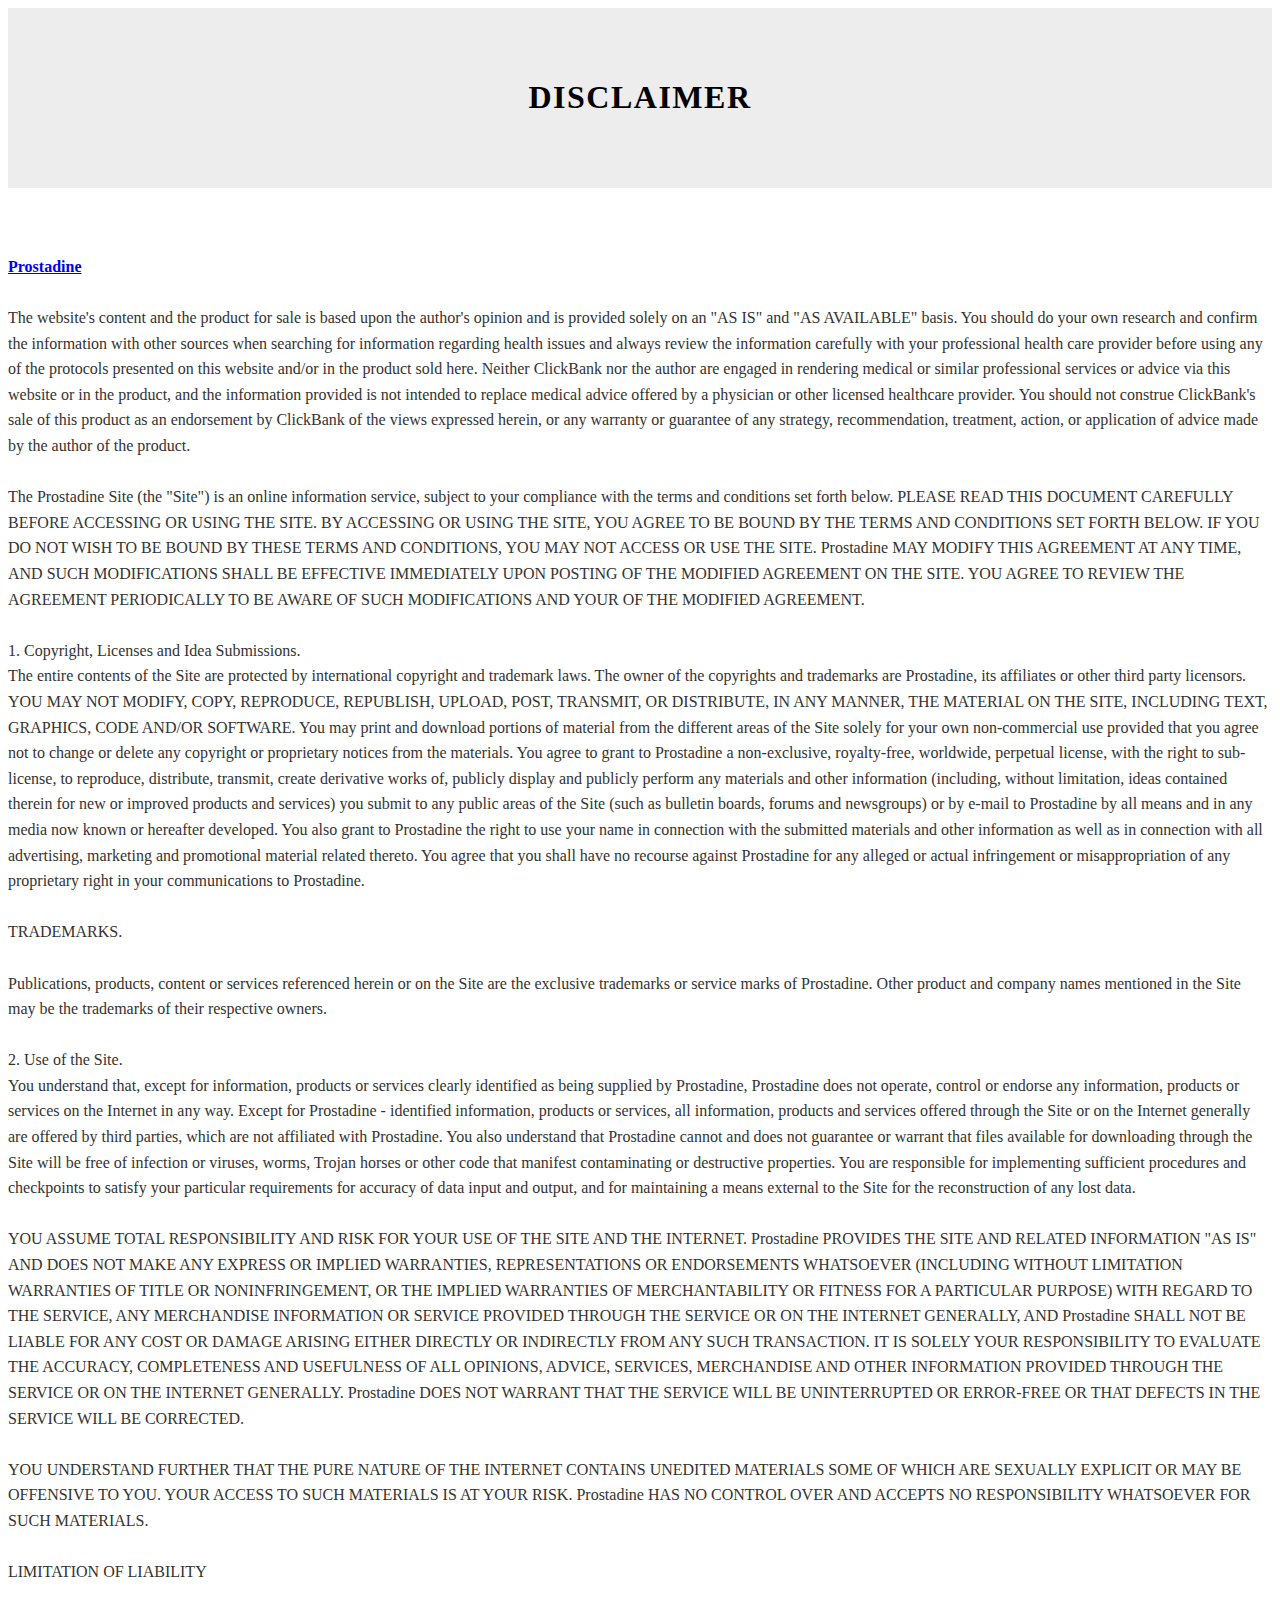
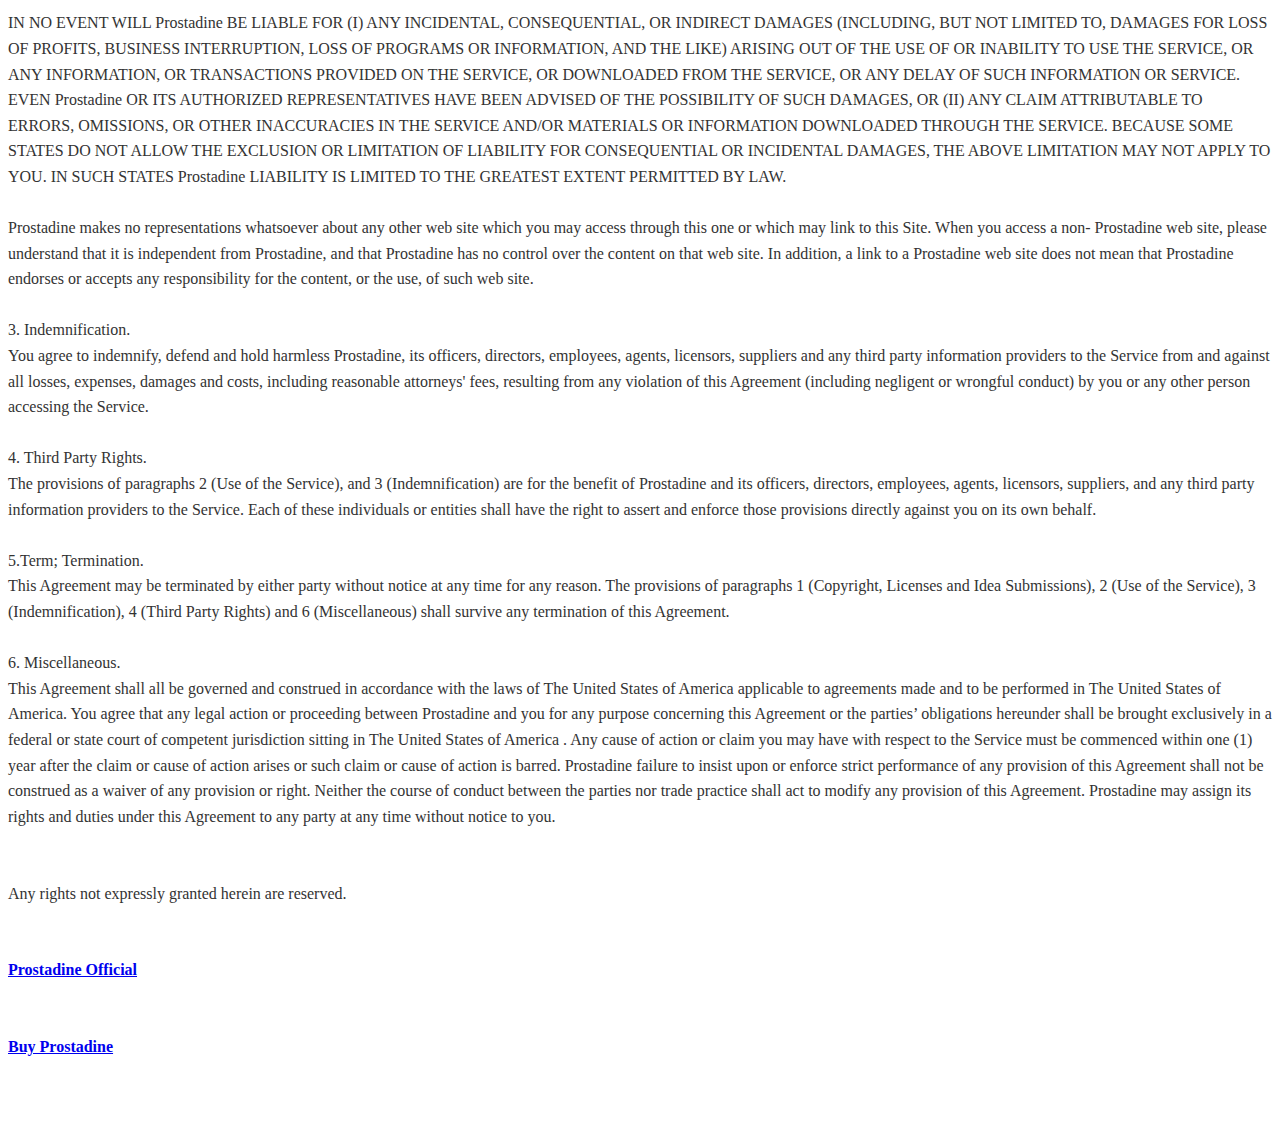
==== commit 9055bf3e: "update file - Template-3" ====
--- a/disclaimer.html
+++ b/disclaimer.html
@@ -86,6 +86,8 @@
                         <br>
                         <br><a href="https://prostadine-the.com/official" class="text-primary"><strong>Prostadine Official</strong></a>
                         <br>
+                        <br>
+                        <br><a href="https://prostadine-the.com/prostadine" class="text-primary"><strong>Buy Prostadine</strong></a>
                     </p>
                     </div>
                 </div>
